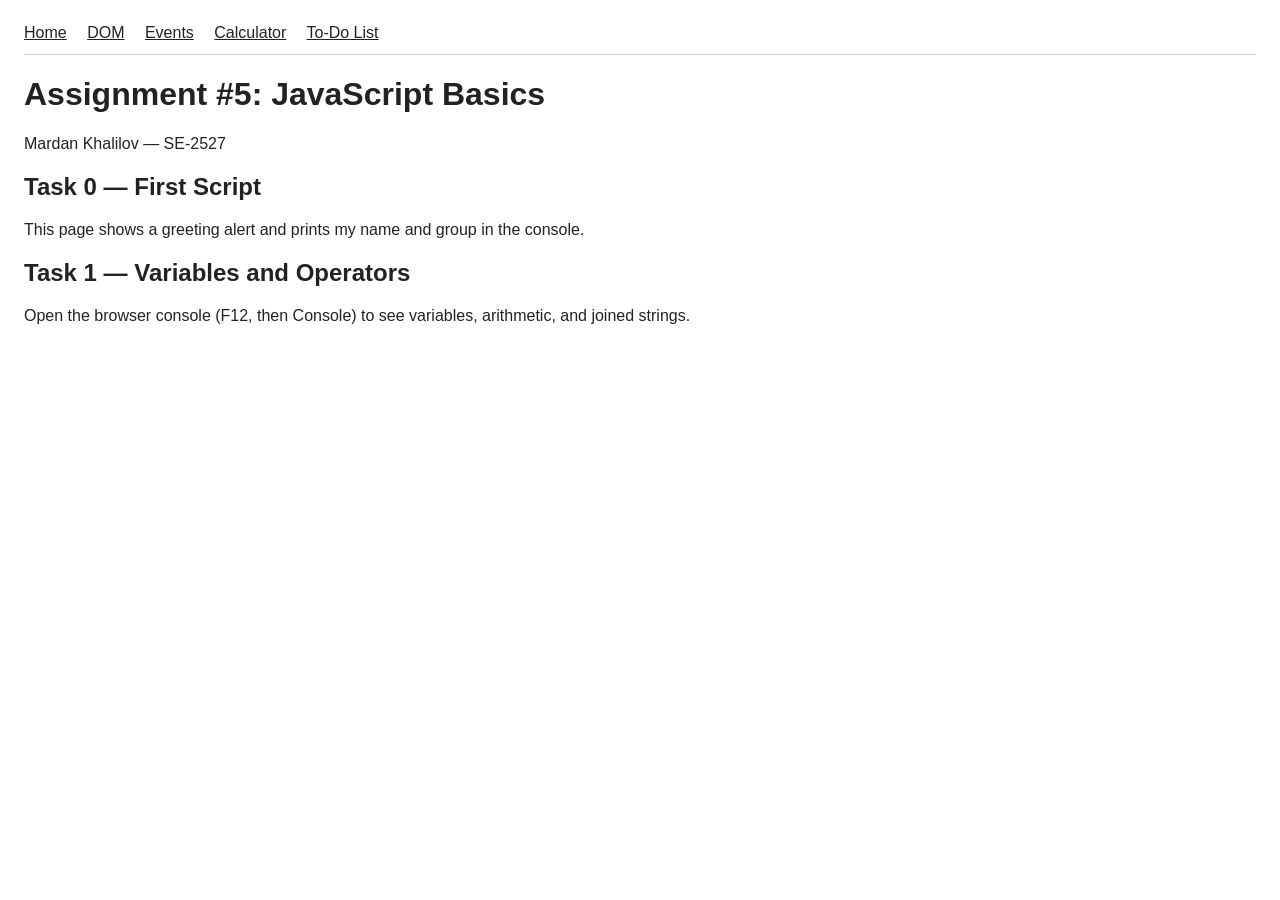
==== index.html @ 28a4793a "1" ====
<!DOCTYPE html>
<html lang="en">
<head>
    <meta charset="UTF-8">
    <title>JavaScript Basics</title>
    <link rel="stylesheet" href="style.css">
    <script src="script.js" defer></script>
</head>
<body>
    <nav>
        <a href="index.html">Home</a>
        <a href="dom.html">DOM</a>
        <a href="events.html">Events</a>
        <a href="calculator.html">Calculator</a>
        <a href="todo.html">To-Do List</a>
    </nav>
    <h1>Assignment #5: JavaScript Basics</h1>
    <p>Mardan Khalilov — SE-2527</p>
    <section id="home">
        <h2>Task 0 — First Script</h2>
        <p>This page shows a greeting alert and prints my name and group in the console.</p>
        <h2>Task 1 — Variables and Operators</h2>
        <p>Open the browser console (F12, then Console) to see variables, arithmetic, and joined strings.</p>
    </section>
</body>
</html>
---- style.css ----
body {
    font-family: Arial, sans-serif;
    margin: 24px;
    color: #222;
    background-color: white;
}

nav {
    padding-bottom: 12px;
    border-bottom: 1px solid #ccc;
}

nav a {
    margin-right: 16px;
    color: #222;
}

section {
    margin-bottom: 30px;
}

button, input {
    font: inherit;
    padding: 6px;
    margin-right: 5px;
}

button {
    cursor: pointer;
}

#styleBox, #mouseBox {
    background-color: lightgray;
    padding: 20px;
    width: 240px;
    margin-bottom: 12px;
}

li {
    margin-bottom: 8px;
}

#tasks span {
    cursor: pointer;
    margin-right: 12px;
}

.completed {
    text-decoration: line-through;
}
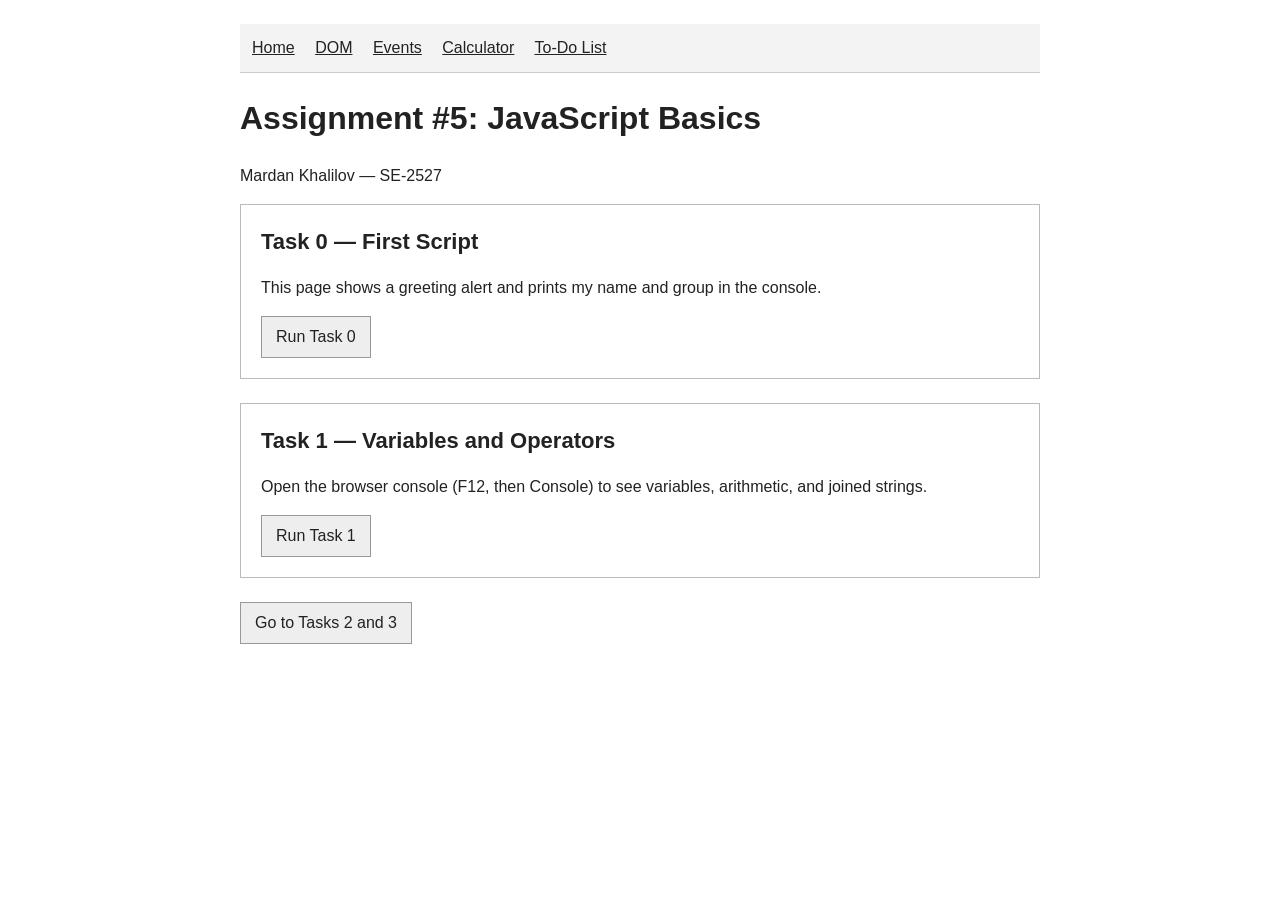
==== commit 0f800f42: "2" ====
--- a/index.html
+++ b/index.html
@@ -19,8 +19,13 @@
     <section id="home">
         <h2>Task 0 — First Script</h2>
         <p>This page shows a greeting alert and prints my name and group in the console.</p>
+        <button id="runFirst">Run Task 0</button>
+    </section>
+    <section>
         <h2>Task 1 — Variables and Operators</h2>
         <p>Open the browser console (F12, then Console) to see variables, arithmetic, and joined strings.</p>
+        <button id="runVariables">Run Task 1</button>
     </section>
+    <a class="button" href="dom.html">Go to Tasks 2 and 3</a>
 </body>
 </html>
--- a/style.css
+++ b/style.css
@@ -1,12 +1,17 @@
 body {
     font-family: Arial, sans-serif;
-    margin: 24px;
+    max-width: 800px;
+    margin: 24px auto;
+    padding: 0 16px;
+    font-size: 16px;
+    line-height: 1.5;
     color: #222;
     background-color: white;
 }
 
 nav {
-    padding-bottom: 12px;
+    padding: 12px;
+    background-color: #f3f3f3;
     border-bottom: 1px solid #ccc;
 }
 
@@ -16,7 +21,14 @@
 }
 
 section {
-    margin-bottom: 30px;
+    margin-bottom: 24px;
+    padding: 20px;
+    border: 1px solid #bbb;
+}
+
+h2 {
+    margin-top: 0;
+    font-size: 22px;
 }
 
 button, input {
@@ -25,8 +37,49 @@
     margin-right: 5px;
 }
 
-button {
+button, .button {
+    display: inline-block;
+    padding: 8px 14px;
+    border: 1px solid #999;
+    background-color: #eee;
+    color: #222;
+    text-decoration: none;
     cursor: pointer;
+}
+
+button:hover, .button:hover {
+    background-color: #ddd;
+}
+
+input {
+    border: 1px solid #999;
+}
+
+#calculator {
+    max-width: 380px;
+}
+
+#calculator label {
+    display: block;
+    margin-bottom: 4px;
+}
+
+#calculator input {
+    width: 100%;
+    box-sizing: border-box;
+}
+
+#calculator button {
+    width: 65px;
+    font-size: 22px;
+}
+
+#result {
+    padding: 12px;
+    border: 1px solid #bbb;
+    background-color: #f3f3f3;
+    font-size: 20px;
+    overflow-wrap: anywhere;
 }
 
 #styleBox, #mouseBox {
